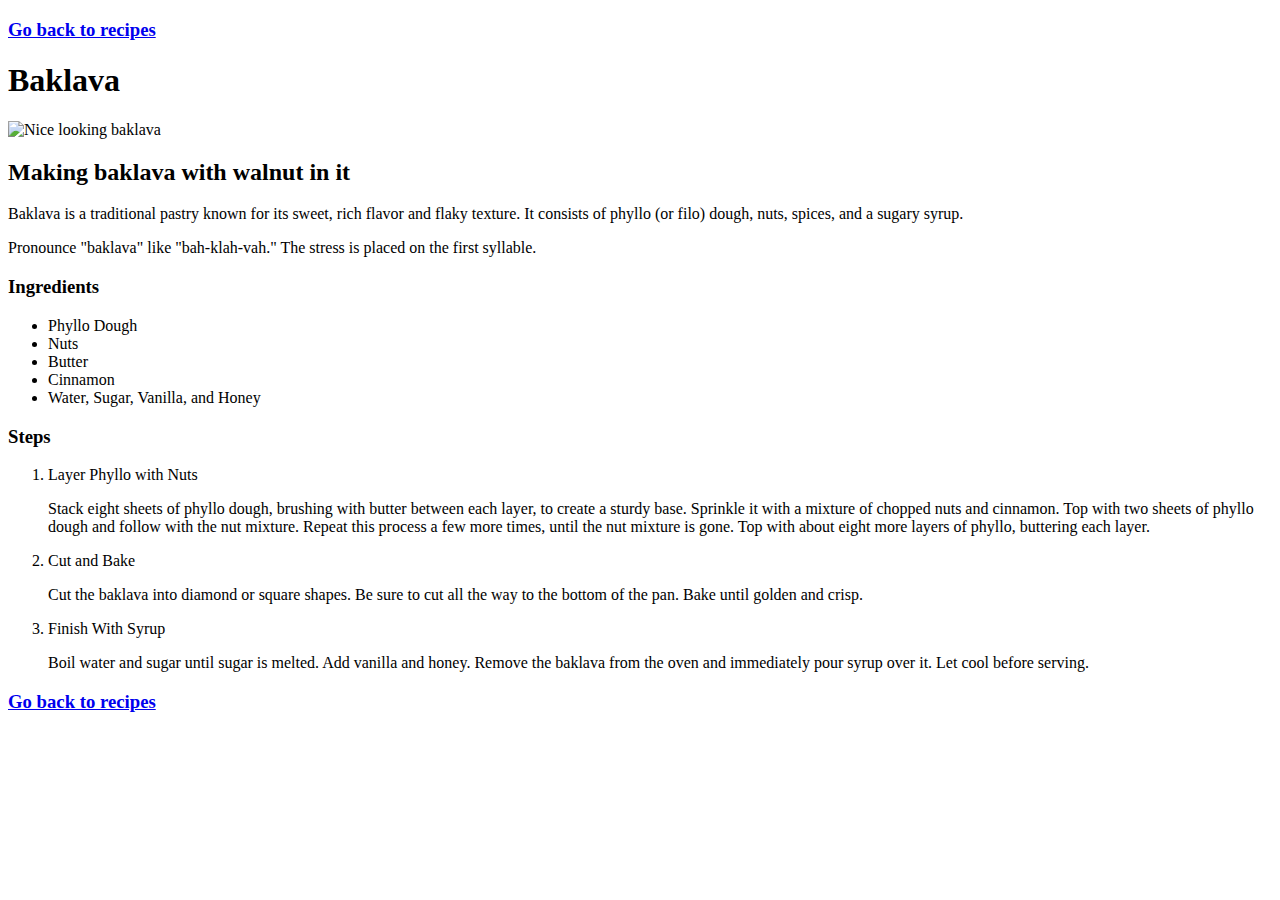
==== recipes/baklava.html @ 6c7d6870 "add recipes" ====
<!DOCTYPE html>
<html lang="en">
  <head>
    <meta charset="UTF-8" />
    <meta http-equiv="X-UA-Compatible" content="IE=edge" />
    <meta name="viewport" content="width=device-width, initial-scale=1.0" />
    <title>Baklava</title>
  </head>
  <body>
    <h3><a href="../index.html">Go back to recipes</a></h3>
    <h1>Baklava</h1>
    <img
      src="https://cdn.shopify.com/s/files/1/0595/1438/8646/products/pureBaklava-0440-sq1400_300x.jpg?v=1635892445"
      alt="Nice looking baklava"
    />
    <h2>Making baklava with walnut in it</h2>
    <p>
      Baklava is a traditional pastry known for its sweet, rich flavor and flaky
      texture. It consists of phyllo (or filo) dough, nuts, spices, and a sugary
      syrup.
    </p>
    <p>
      Pronounce "baklava" like "bah-klah-vah." The stress is placed on the first
      syllable.
    </p>
    <h3>Ingredients</h3>
    <ul>
      <li>Phyllo Dough</li>
      <li>Nuts</li>
      <li>Butter</li>
      <li>Cinnamon</li>
      <li>Water, Sugar, Vanilla, and Honey</li>
    </ul>
    <h3>Steps</h3>
    <ol>
      <li>Layer Phyllo with Nuts</li>
      <p>
        Stack eight sheets of phyllo dough, brushing with butter between each
        layer, to create a sturdy base. Sprinkle it with a mixture of chopped
        nuts and cinnamon. Top with two sheets of phyllo dough and follow with
        the nut mixture. Repeat this process a few more times, until the nut
        mixture is gone. Top with about eight more layers of phyllo, buttering
        each layer.
      </p>
      <li>Cut and Bake</li>
      <p>
        Cut the baklava into diamond or square shapes. Be sure to cut all the
        way to the bottom of the pan. Bake until golden and crisp.
      </p>
      <li>Finish With Syrup</li>
      <p>
        Boil water and sugar until sugar is melted. Add vanilla and honey.
        Remove the baklava from the oven and immediately pour syrup over it. Let
        cool before serving.
      </p>
    </ol>
    <h3><a href="../index.html">Go back to recipes</a></h3>
  </body>
</html>
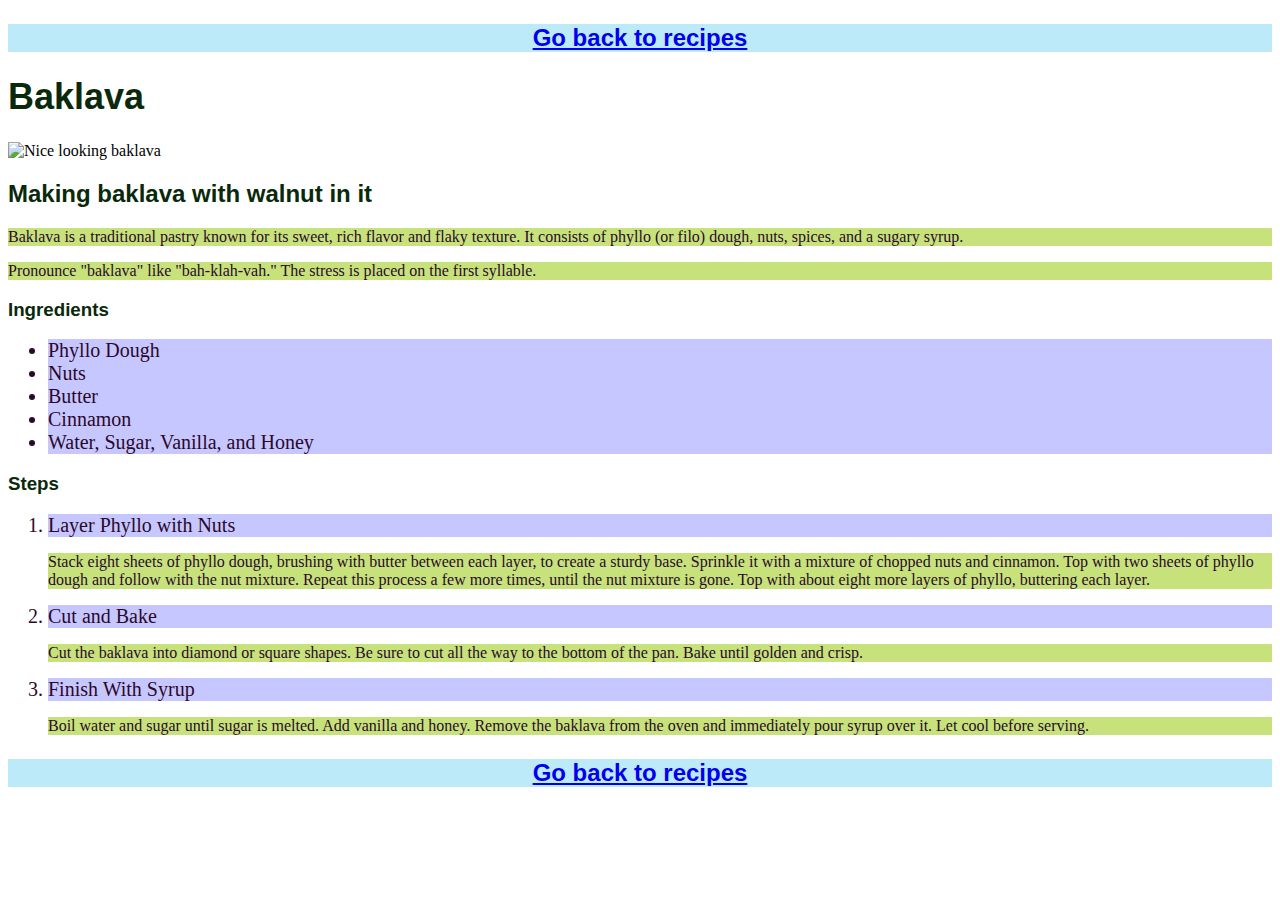
==== commit bd4a289e: "add css" ====
--- a/recipes/baklava.html
+++ b/recipes/baklava.html
@@ -5,15 +5,18 @@
     <meta http-equiv="X-UA-Compatible" content="IE=edge" />
     <meta name="viewport" content="width=device-width, initial-scale=1.0" />
     <title>Baklava</title>
+    <link rel="stylesheet" href="../style.css" />
   </head>
   <body>
-    <h3><a href="../index.html">Go back to recipes</a></h3>
-    <h1>Baklava</h1>
+    <h3 class="goBack titles">
+      <a href="../index.html">Go back to recipes</a>
+    </h3>
+    <h1 class="recipeTitle titles">Baklava</h1>
     <img
       src="https://cdn.shopify.com/s/files/1/0595/1438/8646/products/pureBaklava-0440-sq1400_300x.jpg?v=1635892445"
       alt="Nice looking baklava"
     />
-    <h2>Making baklava with walnut in it</h2>
+    <h2 class="titles">Making baklava with walnut in it</h2>
     <p>
       Baklava is a traditional pastry known for its sweet, rich flavor and flaky
       texture. It consists of phyllo (or filo) dough, nuts, spices, and a sugary
@@ -23,7 +26,7 @@
       Pronounce "baklava" like "bah-klah-vah." The stress is placed on the first
       syllable.
     </p>
-    <h3>Ingredients</h3>
+    <h3 class="titles">Ingredients</h3>
     <ul>
       <li>Phyllo Dough</li>
       <li>Nuts</li>
@@ -31,7 +34,7 @@
       <li>Cinnamon</li>
       <li>Water, Sugar, Vanilla, and Honey</li>
     </ul>
-    <h3>Steps</h3>
+    <h3 class="titles">Steps</h3>
     <ol>
       <li>Layer Phyllo with Nuts</li>
       <p>
@@ -54,6 +57,8 @@
         cool before serving.
       </p>
     </ol>
-    <h3><a href="../index.html">Go back to recipes</a></h3>
+    <h3 class="goBack titles">
+      <a href="../index.html">Go back to recipes</a>
+    </h3>
   </body>
 </html>
--- a/style.css
+++ b/style.css
@@ -0,0 +1,35 @@
+.links {
+  font-size: 24px;
+  color: #279e18;
+  font-family: "Times New Roman", helvetica, sans-serif;
+}
+#homeTitle {
+  font-size: 36px;
+  color: #0a0331;
+  background-color: rgb(62, 182, 238);
+  text-align: center;
+}
+.goBack {
+  font-size: 24px;
+  text-align: center;
+  background-color: rgb(188, 234, 248);
+  color: rgb(29, 202, 13);
+}
+.recipeTitle {
+  font-size: 36px;
+}
+.titles {
+  font-family: Helvetica, "Times New Roman", sans-serif;
+  color: rgb(10, 41, 10);
+}
+p,
+li {
+  color: #2b092b;
+}
+p {
+  background-color: rgb(199, 226, 123);
+}
+li {
+  background-color: rgb(199, 199, 255);
+  font-size: 20px;
+}
